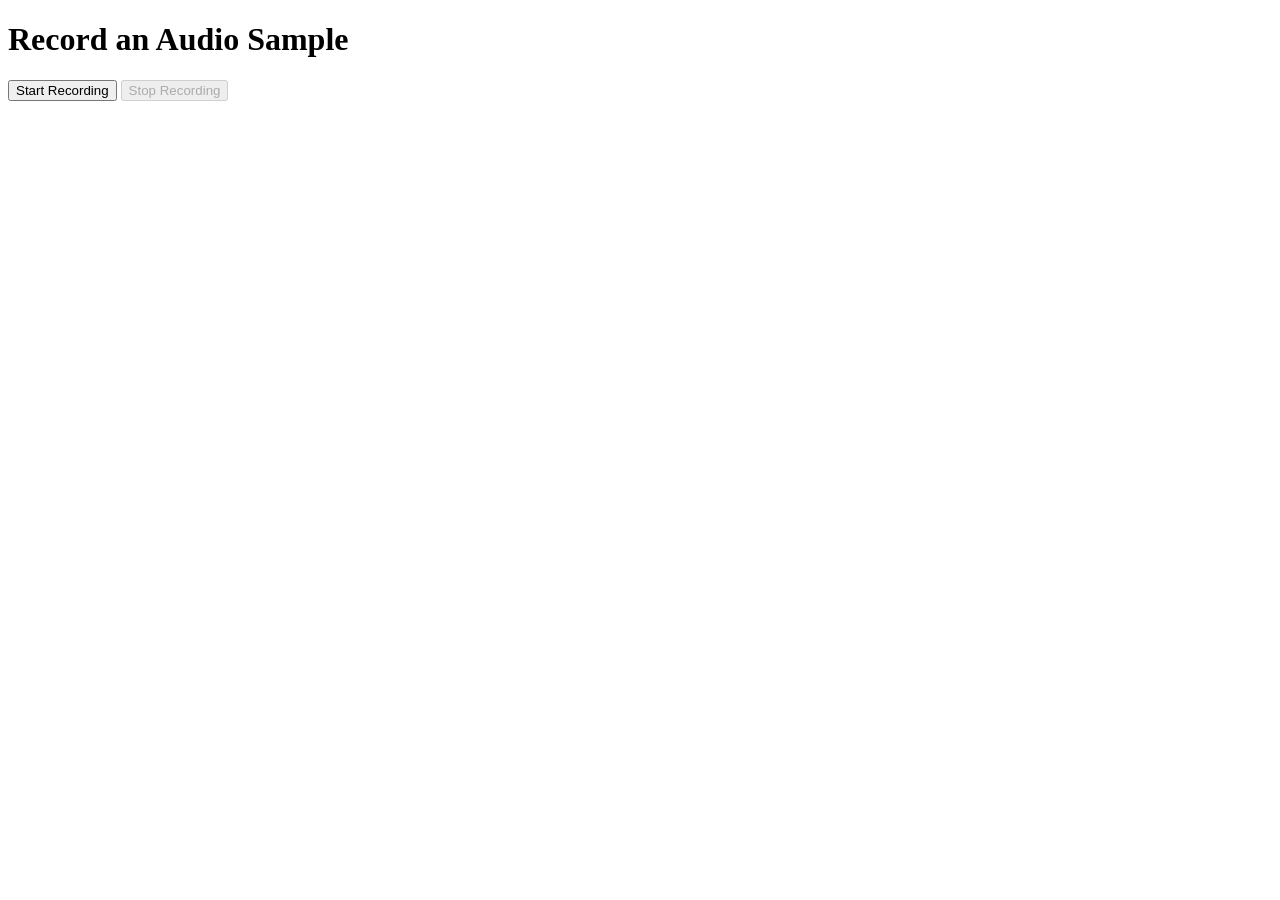
==== templates/index.html @ c030bc03 "Initial commit" ====
<!DOCTYPE html>
<html lang="en">
<head>
    <meta charset="UTF-8">
    <meta name="viewport" content="width=device-width, initial-scale=1.0">
    <title>Audio Recorder</title>
</head>
<body>
    <h1>Record an Audio Sample</h1>
    <button id="recordButton">Start Recording</button>
    <button id="stopButton" disabled>Stop Recording</button>
    <h2 id="result"></h2>
    <h3 id="recommendations"></h3>

    <script>
        let mediaRecorder;
        let audioChunks = [];

        document.getElementById('recordButton').onclick = async () => {
            const stream = await navigator.mediaDevices.getUserMedia({ audio: true });
            mediaRecorder = new MediaRecorder(stream);
            
            mediaRecorder.ondataavailable = event => {
                audioChunks.push(event.data);
            };
            
            mediaRecorder.onstop = async () => {
                const audioBlob = new Blob(audioChunks, { type: 'audio/wav' });
                const formData = new FormData();
                formData.append('audio', audioBlob, 'audio.wav');

                const response = await fetch('/upload_audio', {
                    method: 'POST',
                    body: formData
                });

                const result = await response.json();
                document.getElementById('result').innerText = `Identified Song: ${result.song}`;
                document.getElementById('recommendations').innerText = `Recommendations: ${result.recommendations.join(', ')}`;
            };

            mediaRecorder.start();
            document.getElementById('recordButton').disabled = true;
            document.getElementById('stopButton').disabled = false;
        };

        document.getElementById('stopButton').onclick = () => {
            mediaRecorder.stop();
            document.getElementById('recordButton').disabled = false;
            document.getElementById('stopButton').disabled = true;
            audioChunks = [];
        };
    </script>
</body>
</html>
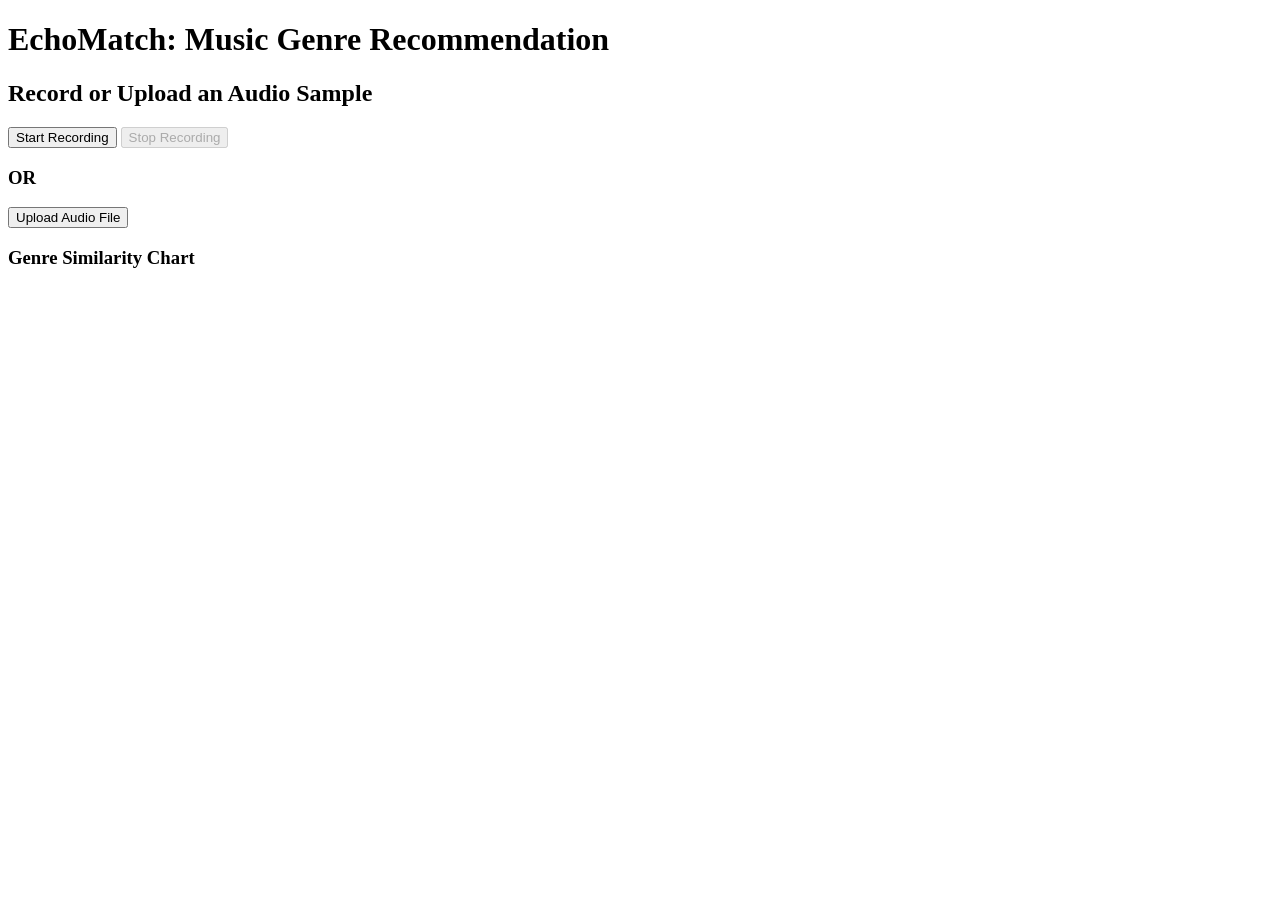
==== commit c437acc9: "front end visualisation" ====
--- a/templates/index.html
+++ b/templates/index.html
@@ -3,19 +3,52 @@
 <head>
     <meta charset="UTF-8">
     <meta name="viewport" content="width=device-width, initial-scale=1.0">
-    <title>Audio Recorder</title>
+    <title>EchoMatch</title>
+    <link rel="stylesheet" href="{{ url_for('static', filename='style.css') }}">
+    <link rel="stylesheet" href="https://cdnjs.cloudflare.com/ajax/libs/font-awesome/6.0.0-beta3/css/all.min.css">
 </head>
 <body>
-    <h1>Record an Audio Sample</h1>
-    <button id="recordButton">Start Recording</button>
-    <button id="stopButton" disabled>Stop Recording</button>
-    <h2 id="result"></h2>
-    <h3 id="recommendations"></h3>
+    <header>
+        <h1>EchoMatch: Music Genre Recommendation</h1>
+    </header>
+
+    <main>
+        <h2>Record or Upload an Audio Sample</h2>
+
+        <!-- Audio Recording Interface -->
+        <button id="recordButton">Start Recording</button>
+        <button id="stopButton" disabled>Stop Recording</button>
+        
+        <h3>OR</h3>
+
+        <!-- Audio File Upload -->
+        <input type="file" id="audioFileInput" accept="audio/*" style="display: none;" />
+        <button id="uploadButton">Upload Audio File</button>
+
+        <h3 id="result"></h3> <!-- This is for the prediction result -->
+
+        <!-- Recommendations Table -->
+        <table id="recommendationsTable" style="width: 80%; margin: 20px auto; border-collapse: collapse; display: none;">
+            <thead>
+                <tr>
+                    <th>#</th>
+                    <th>Recommended Song</th>
+                </tr>
+            </thead>
+            <tbody id="recommendationsBody"></tbody>
+        </table>
+
+        <!-- Genre Similarity Plot -->
+        <h3>Genre Similarity Chart</h3>
+        <img id="genreSimilarityPlot" src="" alt="Genre Similarity Plot" style="width: 80%; margin: 20px auto; display: none;">
+
+    </main>
 
     <script>
         let mediaRecorder;
         let audioChunks = [];
 
+        // Record Button Functionality
         document.getElementById('recordButton').onclick = async () => {
             const stream = await navigator.mediaDevices.getUserMedia({ audio: true });
             mediaRecorder = new MediaRecorder(stream);
@@ -23,7 +56,7 @@
             mediaRecorder.ondataavailable = event => {
                 audioChunks.push(event.data);
             };
-            
+
             mediaRecorder.onstop = async () => {
                 const audioBlob = new Blob(audioChunks, { type: 'audio/wav' });
                 const formData = new FormData();
@@ -35,8 +68,13 @@
                 });
 
                 const result = await response.json();
-                document.getElementById('result').innerText = `Identified Song: ${result.song}`;
-                document.getElementById('recommendations').innerText = `Recommendations: ${result.recommendations.join(', ')}`;
+                document.getElementById('result').innerText = `Prediction: ${result.song}`;
+                displayRecommendations(result.recommendations);
+
+                // Display the genre similarity plot
+                const plotImage = document.getElementById('genreSimilarityPlot');
+                plotImage.src = result.plot;  // Update the plot image
+                plotImage.style.display = 'block';  // Make the plot visible
             };
 
             mediaRecorder.start();
@@ -44,12 +82,62 @@
             document.getElementById('stopButton').disabled = false;
         };
 
+        // Stop Recording
         document.getElementById('stopButton').onclick = () => {
             mediaRecorder.stop();
             document.getElementById('recordButton').disabled = false;
             document.getElementById('stopButton').disabled = true;
             audioChunks = [];
         };
+
+        // Upload Audio File Functionality
+        document.getElementById('uploadButton').onclick = () => {
+            document.getElementById('audioFileInput').click();
+        };
+
+        document.getElementById('audioFileInput').onchange = async (event) => {
+            const file = event.target.files[0];
+            const formData = new FormData();
+            formData.append('audio', file);
+
+            const response = await fetch('/upload_audio', {
+                method: 'POST',
+                body: formData
+            });
+
+            const result = await response.json();
+            document.getElementById('result').innerText = `Prediction: ${result.song}`;
+            displayRecommendations(result.recommendations);
+
+            // Display the genre similarity plot
+            const plotImage = document.getElementById('genreSimilarityPlot');
+            plotImage.src = result.plot;  // Update the plot image
+            plotImage.style.display = 'block';  // Make the plot visible
+        };
+
+        // Display Recommendations in a Table
+        function displayRecommendations(recommendations) {
+            const recommendationsTable = document.getElementById('recommendationsTable');
+            const recommendationsBody = document.getElementById('recommendationsBody');
+            
+            // Clear any previous recommendations
+            recommendationsBody.innerHTML = '';
+            
+            // Create rows for each recommendation
+            recommendations.forEach((song, index) => {
+                const row = document.createElement('tr');
+                const indexCell = document.createElement('td');
+                const songCell = document.createElement('td');
+                indexCell.textContent = index + 1;
+                songCell.textContent = song;
+                row.appendChild(indexCell);
+                row.appendChild(songCell);
+                recommendationsBody.appendChild(row);
+            });
+
+            // Show the table
+            recommendationsTable.style.display = 'table';
+        }
     </script>
 </body>
 </html>
